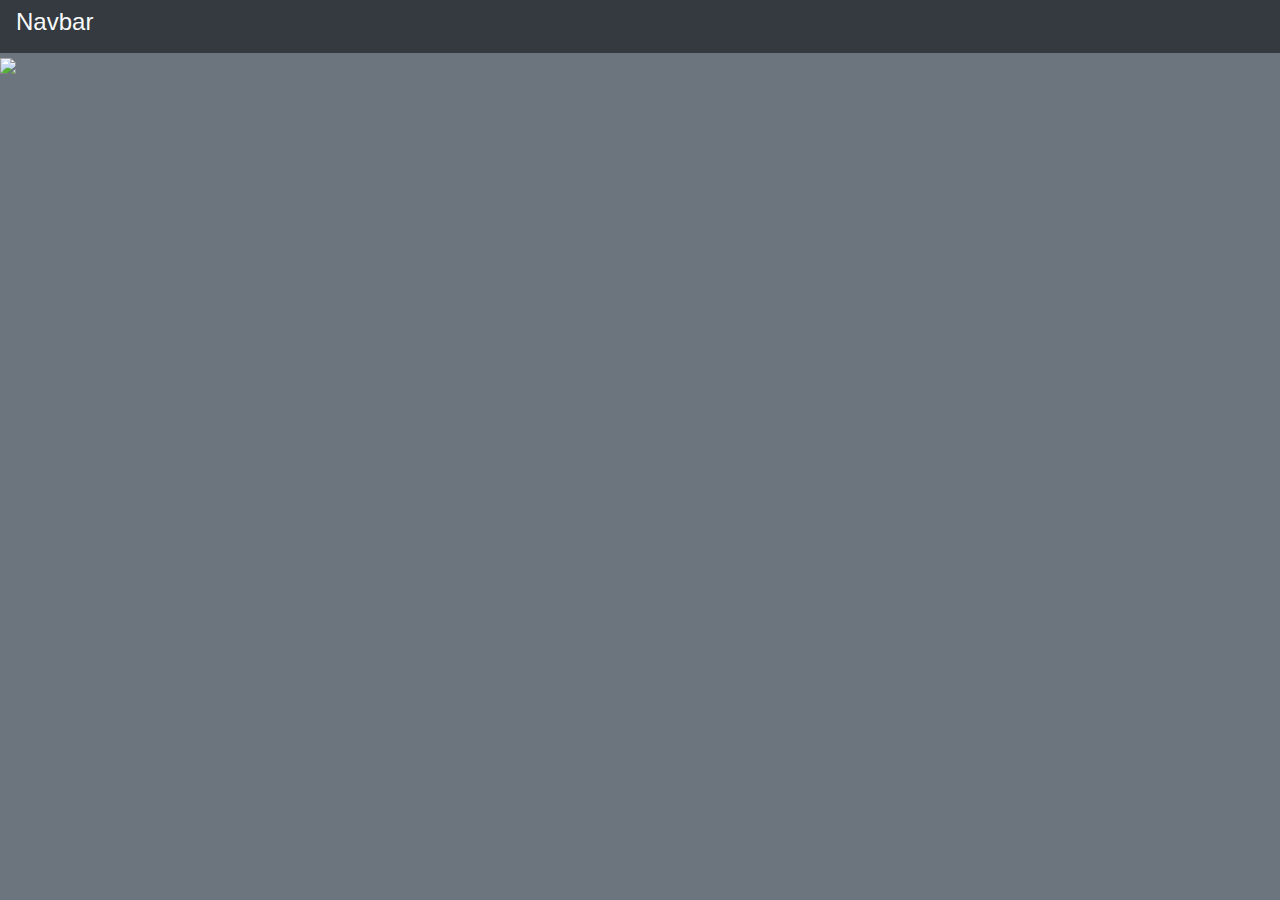
==== index.html @ b2b548e2 "added open browser on finish script, added html and js for displaying and fetching images" ====
<!DOCTYPE html>
<html lang="en">
<head>
	<meta charset="UTF-8">
	<meta name="viewport" content="width=device-width, initial-scale=1.0">
	<meta http-equiv="X-UA-Compatible" content="ie=edge">
	<link rel="stylesheet" href="https://stackpath.bootstrapcdn.com/bootstrap/4.3.1/css/bootstrap.min.css" integrity="sha384-ggOyR0iXCbMQv3Xipma34MD+dH/1fQ784/j6cY/iJTQUOhcWr7x9JvoRxT2MZw1T" crossorigin="anonymous">

	<script src="https://ajax.googleapis.com/ajax/libs/jquery/3.4.1/jquery.min.js"></script>
	<title>Image-Fetch</title>
</head>
<body class="bg-secondary">
	<!-- As a heading -->
	<nav class="navbar navbar-light bg-dark">
		<span class="text-light h4">Navbar</span>
	</nav>
	<div id="image_container">
	</div>
	
	<script src="https://code.jquery.com/jquery-3.3.1.slim.min.js" integrity="sha384-q8i/X+965DzO0rT7abK41JStQIAqVgRVzpbzo5smXKp4YfRvH+8abtTE1Pi6jizo" crossorigin="anonymous"></script>
	<script src="https://cdnjs.cloudflare.com/ajax/libs/popper.js/1.14.7/umd/popper.min.js" integrity="sha384-UO2eT0CpHqdSJQ6hJty5KVphtPhzWj9WO1clHTMGa3JDZwrnQq4sF86dIHNDz0W1" crossorigin="anonymous"></script>
	<script src="https://stackpath.bootstrapcdn.com/bootstrap/4.3.1/js/bootstrap.min.js" integrity="sha384-JjSmVgyd0p3pXB1rRibZUAYoIIy6OrQ6VrjIEaFf/nJGzIxFDsf4x0xIM+B07jRM" crossorigin="anonymous"></script>
	<script src="./js/getImages.js"></script>
</body>
</html>
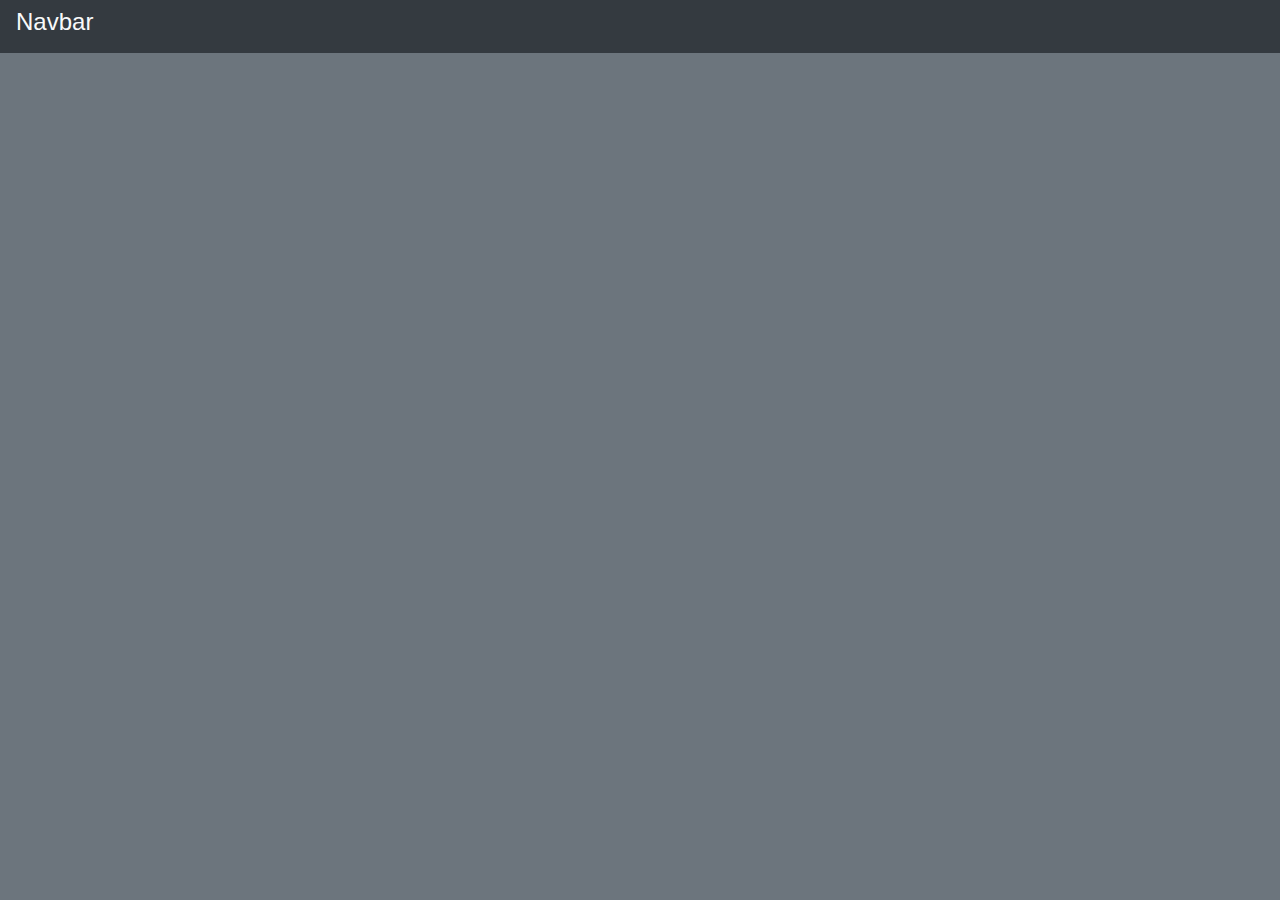
==== commit 985a085c: "added output json file" ====
--- a/index.html
+++ b/index.html
@@ -20,6 +20,7 @@
 	<script src="https://code.jquery.com/jquery-3.3.1.slim.min.js" integrity="sha384-q8i/X+965DzO0rT7abK41JStQIAqVgRVzpbzo5smXKp4YfRvH+8abtTE1Pi6jizo" crossorigin="anonymous"></script>
 	<script src="https://cdnjs.cloudflare.com/ajax/libs/popper.js/1.14.7/umd/popper.min.js" integrity="sha384-UO2eT0CpHqdSJQ6hJty5KVphtPhzWj9WO1clHTMGa3JDZwrnQq4sF86dIHNDz0W1" crossorigin="anonymous"></script>
 	<script src="https://stackpath.bootstrapcdn.com/bootstrap/4.3.1/js/bootstrap.min.js" integrity="sha384-JjSmVgyd0p3pXB1rRibZUAYoIIy6OrQ6VrjIEaFf/nJGzIxFDsf4x0xIM+B07jRM" crossorigin="anonymous"></script>
+	<script src="./js/output.js"></script>
 	<script src="./js/getImages.js"></script>
 </body>
 </html>